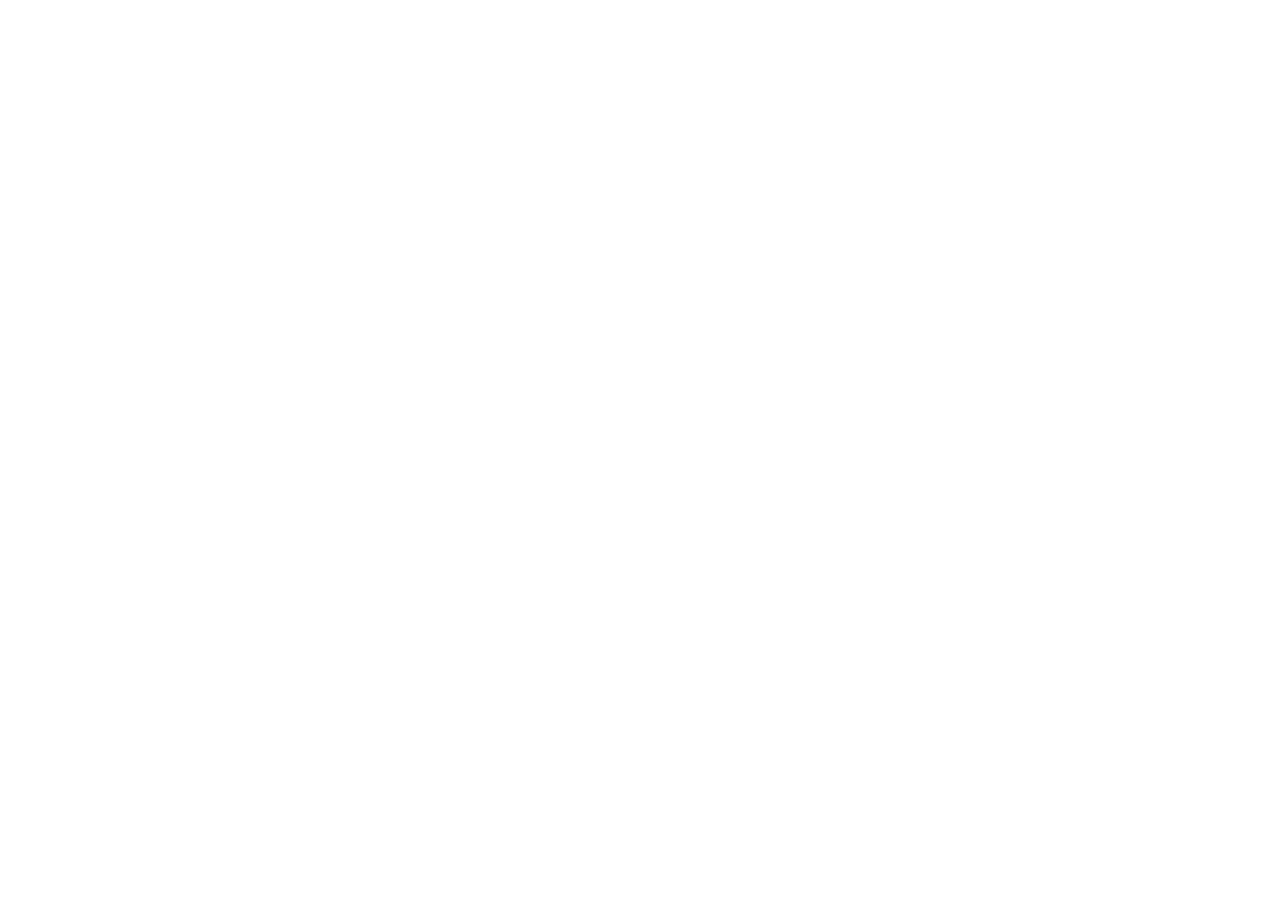
==== Index.html @ 5443cfce "Indexs y carpetas" ====
<!DOCTYPE html>
<html lang="en">
<head>
    <meta charset="UTF-8">
    <meta name="viewport" content="width=device-width, initial-scale=1.0">
    <title>Vino Tinto</title>
</head>
<body>
    
</body>
</html>
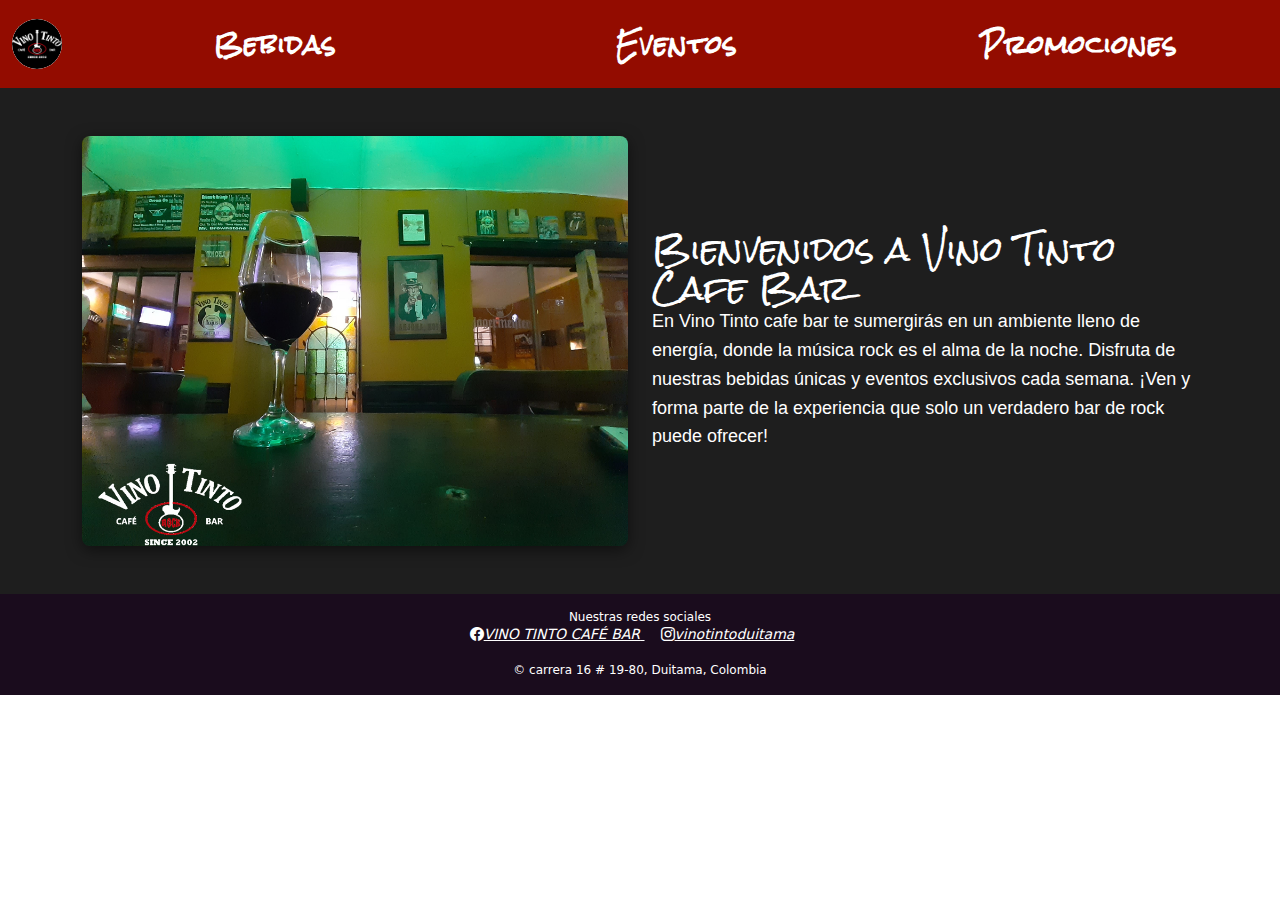
==== commit aa5b7e01: "Arreglos al footer" ====
--- a/Index.html
+++ b/Index.html
@@ -1,11 +1,92 @@
 <!DOCTYPE html>
-<html lang="en">
+<html lang="es">
 <head>
     <meta charset="UTF-8">
     <meta name="viewport" content="width=device-width, initial-scale=1.0">
-    <title>Vino Tinto</title>
+    <title>Bar de Rock - Vino Tinto</title>
+    <!-- Llamada al archivo de estilos Index.css -->
+    <link rel="stylesheet" href="Css/Index.css">
+    <!-- Llamada a Google Fonts para Rock Salt -->
+    <link href="https://fonts.googleapis.com/css2?family=Rock+Salt&display=swap" rel="stylesheet">
+    <!-- Llamada a Bootstrap CSS -->
+    <link href="https://cdn.jsdelivr.net/npm/bootstrap@5.3.0/dist/css/bootstrap.min.css" rel="stylesheet">
+    <script src="https://cdn.jsdelivr.net/npm/bootstrap@5.3.0/dist/js/bootstrap.bundle.min.js"></script>
+    <link rel="stylesheet" href="https://cdn.jsdelivr.net/npm/bootstrap-icons@1.10.5/font/bootstrap-icons.css">
+    <link rel="stylesheet" href="https://cdnjs.cloudflare.com/ajax/libs/font-awesome/6.0.0-beta3/css/all.min.css" integrity="sha384-k6RqeWeci5ZR/Lv4MR0sA0FfDOMa7aLxkZr1cI4lI7zZ/i5sIZXnb8KtD8nbz5Z" crossorigin="anonymous">
+
 </head>
+<header class="bg-vino py-3">
+    <div class="container-fluid">
+        <div class="row align-items-center">
+            <!-- Columna para el ícono pegado a la izquierda -->
+            <div class="col-auto">
+                <div class="icono">
+                    <a href="index.html">
+                        <img src="IMG/Vinotintologo.jpg" alt="Icono" class="img-icono">
+                    </a>
+                </div>
+            </div>
+            <!-- Columnas para las secciones del menú con enlaces -->
+            <div class="col">
+                <nav class="row justify-content-around">
+                    <div class="col text-center">
+                        <a href="bebidas.html" class="nav-link text-white seccion-titulo">Bebidas</a>
+                    </div>
+                    <div class="col text-center">
+                        <a href="eventos.html" class="nav-link text-white seccion-titulo">Eventos</a>
+                    </div>
+                    <div class="col text-center">
+                        <a href="promociones.html" class="nav-link text-white seccion-titulo">Promociones</a>
+                    </div>
+                </nav>
+            </div>
+        </div>
+    </div>
+</header>
 <body>
-    
+
+    <section class="content-section py-5">
+        <div class="container">
+            <div class="row">
+                <!-- Columna para la imagen -->
+                <div class="col-md-6">
+                    <img src="IMG/Fondoindex.jpg" alt="Imagen del Bar" class="img-fluid img-bar">
+                </div>
+                <!-- Columna para la descripción -->
+                <div class="col-md-6 d-flex align-items-center">
+                    <div class="description">
+                        <h2 class="text-white">Bienvenidos a Vino Tinto Cafe Bar</h2>
+                        <p class="text-white">
+                            En Vino Tinto cafe bar te sumergirás en un ambiente lleno de energía, donde la música rock 
+                            es el alma de la noche. Disfruta de nuestras bebidas únicas y eventos exclusivos cada semana.
+                            ¡Ven y forma parte de la experiencia que solo un verdadero bar de rock puede ofrecer!
+                        </p>
+                    </div>
+                </div>
+            </div>
+        </div>
+    </section>
 </body>
-</html>+
+<footer class="bg-footer py-3">
+    <div class="container text-center">
+        <h5 class="text-white">Nuestras redes sociales</h5>
+        <div class="social-icons">
+            <a href="#" class="text-white me-3">
+                <i class="bi bi-facebook">VINO TINTO CAFÉ BAR</i>
+            </a>
+            <a href="#" class="text-white me-3">
+                <i class="bi bi-instagram">vinotintoduitama</i>
+            </a>
+        <p class="text-white mt-3">&copy;  carrera 16 # 19-80, Duitama, Colombia</p>
+    </div>
+</footer>
+
+
+</html>
+
+
+
+
+
+
--- a/Css/Index.css
+++ b/Css/Index.css
@@ -0,0 +1,148 @@
+/* Colores de la paleta */
+body {
+    background-color: #0D0D0D; /* Fondo negro profundo */
+    color: #FFFFFF; /* Texto en blanco */
+}
+
+/* Fondo del header en rojo intenso */
+.bg-vino {
+    background-color: #930c00 !important; /* Rojo intenso */
+    color: white !important; /* Texto en blanco */
+}
+
+/* Estilos del contenedor del ícono */
+.icono {
+    width: 50px;
+    height: 50px;
+    background-color: #fff;
+    border-radius: 50%;
+    display: flex;
+    align-items: center;
+    justify-content: center;
+    overflow: hidden;
+}
+
+/* Estilos de la imagen dentro del icono */
+.img-icono {
+    width: 100%;
+    height: 100%;
+    object-fit: cover;
+    border-radius: 50%; /* Imagen circular */
+}
+
+/* Secciones del menú */
+nav .col {
+    font-size: 18px;
+    cursor: pointer;
+    padding: 10px;
+}
+
+/* Fuente estilo rock para los títulos */
+.seccion-titulo {
+    font-family: 'Rock Salt', cursive !important; /* Fuente Rock Salt */
+    font-size: 24px !important; /* Tamaño de la fuente */
+    font-weight: bold !important;
+    letter-spacing: 1px !important; /* Espaciado entre letras */
+}
+
+/* Cambios en el hover de los enlaces */
+nav .col a {
+    color: #FFFFFF !important; /* Texto en blanco */
+}
+
+nav .col a:hover {
+    color: #D4AF37 !important; /* Dorado desgastado al hacer hover */
+    text-decoration: none; /* Quitar subrayado */
+}
+
+/* Estilo de los botones */
+button {
+    background-color: #C21807 !important; /* Fondo rojo intenso */
+    color: #FFFFFF !important; /* Texto en blanco */
+    border: 1px solid #4F4F4F !important; /* Borde gris metálico */
+}
+
+button:hover {
+    background-color: #D4AF37 !important; /* Dorado desgastado al hacer hover */
+    color: #0D0D0D !important; /* Texto en negro profundo */
+}
+
+/* Estilo para secciones diferenciadas en púrpura oscuro */
+.section-highlight {
+    background-color: #3B0E45 !important; /* Fondo púrpura oscuro */
+    color: #FFFFFF !important; /* Texto en blanco */
+    padding: 20px;
+    border-radius: 5px;
+}
+
+/* Imagen del bar */
+.img-bar {
+    border-radius: 8px;
+    box-shadow: 0px 4px 15px rgba(0, 0, 0, 0.5); /* Sombra sutil */
+}
+
+/* Sección de contenido principal */
+.content-section {
+    background-color: #1E1E1E; /* Fondo gris oscuro */
+    padding: 40px 0;
+}
+
+/* Descripción */
+.description h2 {
+    font-family: 'Rock Salt', cursive;
+    font-size: 32px;
+    color: #D4AF37; /* Dorado desgastado */
+}
+
+.description p {
+    font-family: Arial, sans-serif;
+    font-size: 18px;
+    line-height: 1.6;
+    color: #FFFFFF; /* Texto en blanco */
+}
+
+/* Estilo del footer */
+.bg-footer {
+    background-color: #1a0c1d !important; /* Púrpura oscuro */
+}
+
+.social-icons a {
+    font-size: 24px; /* Tamaño de los iconos */
+    transition: color 0.3s; /* Transición suave al cambiar color */
+}
+
+.social-icons a:hover {
+    color: #D4AF37 !important; /* Dorado desgastado al hacer hover */
+}
+
+/* Estilos para el footer */
+.bg-footer {
+    background-color: #3B0E45; /* Púrpura oscuro */
+    padding: 10px 0; /* Reducir el padding vertical */
+    margin: 5px 0 0; /* Reducir el margen inferior del texto */
+    font-size: 12px; /* Reducir el tamaño de fuente del pie de página */ 
+    font-size: 12px; /* Reducir el tamaño de fuente del texto */
+    margin: 0;
+}
+
+.social-icons a {
+    font-size: 14px; /* Tamaño de fuente reducido */
+    margin-right: 15px; /* Espacio entre iconos */
+
+}
+
+.text-white {
+    font-size: 12px; /* Reducir el tamaño de fuente del texto */
+    margin: 0;
+}
+
+
+
+
+
+
+
+
+
+
+
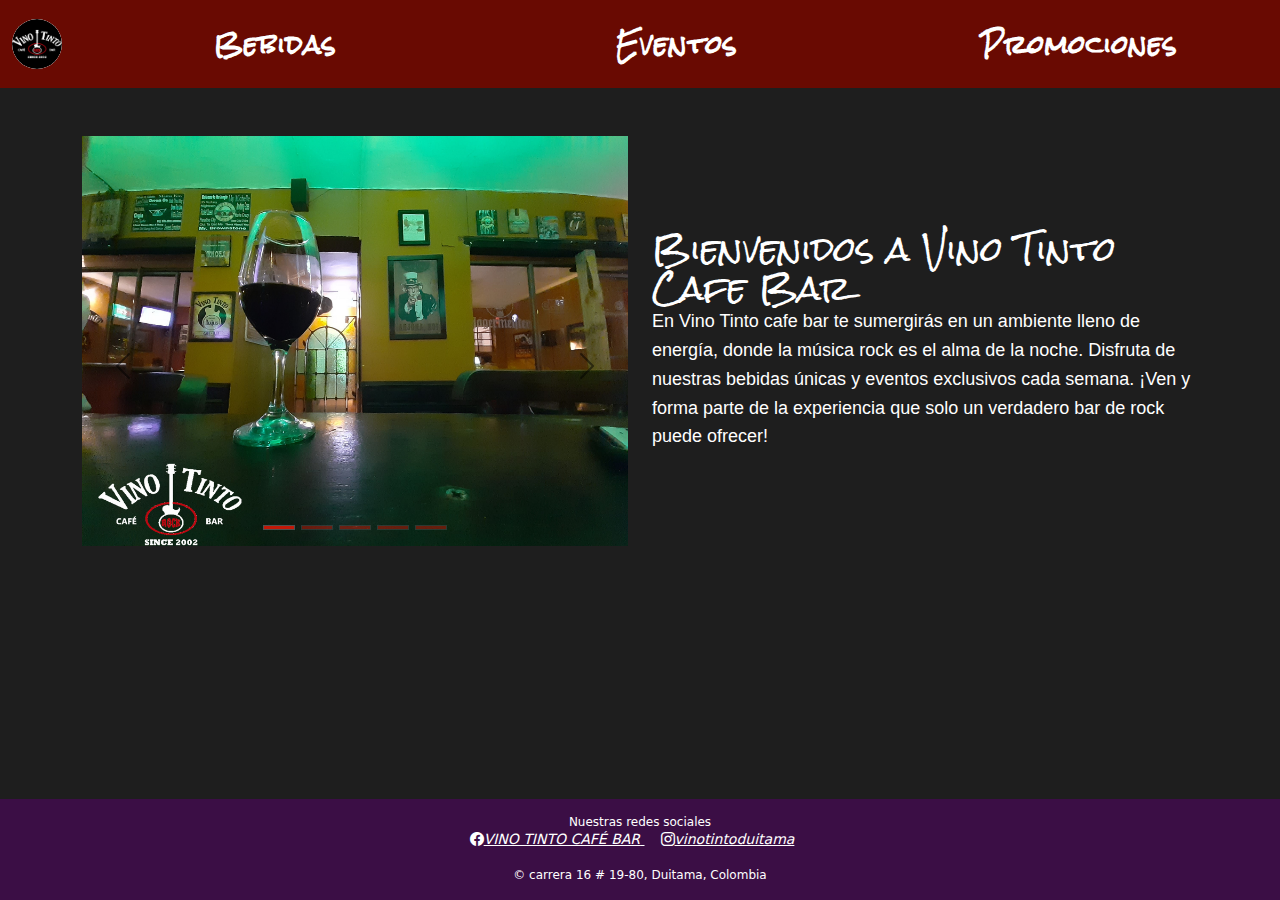
==== commit f75a6341: "Finalizacion pagina principal" ====
--- a/Index.html
+++ b/Index.html
@@ -13,12 +13,11 @@
     <script src="https://cdn.jsdelivr.net/npm/bootstrap@5.3.0/dist/js/bootstrap.bundle.min.js"></script>
     <link rel="stylesheet" href="https://cdn.jsdelivr.net/npm/bootstrap-icons@1.10.5/font/bootstrap-icons.css">
     <link rel="stylesheet" href="https://cdnjs.cloudflare.com/ajax/libs/font-awesome/6.0.0-beta3/css/all.min.css" integrity="sha384-k6RqeWeci5ZR/Lv4MR0sA0FfDOMa7aLxkZr1cI4lI7zZ/i5sIZXnb8KtD8nbz5Z" crossorigin="anonymous">
+</head>
 
-</head>
 <header class="bg-vino py-3">
     <div class="container-fluid">
         <div class="row align-items-center">
-            <!-- Columna para el ícono pegado a la izquierda -->
             <div class="col-auto">
                 <div class="icono">
                     <a href="index.html">
@@ -26,7 +25,6 @@
                     </a>
                 </div>
             </div>
-            <!-- Columnas para las secciones del menú con enlaces -->
             <div class="col">
                 <nav class="row justify-content-around">
                     <div class="col text-center">
@@ -43,16 +41,49 @@
         </div>
     </div>
 </header>
+
 <body>
-
     <section class="content-section py-5">
         <div class="container">
             <div class="row">
-                <!-- Columna para la imagen -->
                 <div class="col-md-6">
-                    <img src="IMG/Fondoindex.jpg" alt="Imagen del Bar" class="img-fluid img-bar">
+                    <div id="carouselExampleIndicators" class="carousel slide" data-bs-ride="carousel">
+                        <div class="carousel-indicators">
+                            <button type="button" data-bs-target="#carouselExampleIndicators" data-bs-slide-to="0" class="active" aria-current="true" aria-label="Slide 1"></button>
+                            <button type="button" data-bs-target="#carouselExampleIndicators" data-bs-slide-to="1" aria-label="Slide 2"></button>
+                            <button type="button" data-bs-target="#carouselExampleIndicators" data-bs-slide-to="2" aria-label="Slide 3"></button>
+                            <button type="button" data-bs-target="#carouselExampleIndicators" data-bs-slide-to="3" aria-label="Slide 4"></button>
+                            <button type="button" data-bs-target="#carouselExampleIndicators" data-bs-slide-to="4" aria-label="Slide 5"></button>
+                        </div>
+                        <div class="carousel-inner">
+                            <div class="carousel-item active">
+                                <img src="IMG/Fondoindex.jpg" class="d-block w-100" alt="Imagen del Bar 1">
+                            </div>
+                            <div class="carousel-item">
+                                <img src="IMG/Fondoindex2.jpg" class="d-block w-100" alt="Imagen del Bar 2">
+                            </div>
+                            <div class="carousel-item">
+                                <img src="IMG/Fondoindex3.jpg" class="d-block w-100" alt="Imagen del Bar 3">
+                            </div>
+                            <div class="carousel-item">
+                                <img src="IMG/Fondoindex5.jpg" class="d-block w-100" alt="Imagen del Bar 4">
+                            </div>
+                            <div class="carousel-item">
+                                <img src="IMG/Fondoindex4.jpg" class="d-block w-100" alt="Imagen del Bar 5">
+                            </div>
+                        </div>
+                        <div class="d-flex justify-content-between position-absolute w-100" style="top: 50%; transform: translateY(-50%);">
+                            <button class="carousel-control-prev" type="button" data-bs-target="#carouselExampleIndicators" data-bs-slide="prev">
+                                <span class="carousel-control-prev-icon" aria-hidden="true"></span>
+                                <span class="visually-hidden">Previous</span>
+                            </button>
+                            <button class="carousel-control-next" type="button" data-bs-target="#carouselExampleIndicators" data-bs-slide="next">
+                                <span class="carousel-control-next-icon" aria-hidden="true"></span>
+                                <span class="visually-hidden">Next</span>
+                            </button>
+                        </div>
+                    </div>                    
                 </div>
-                <!-- Columna para la descripción -->
                 <div class="col-md-6 d-flex align-items-center">
                     <div class="description">
                         <h2 class="text-white">Bienvenidos a Vino Tinto Cafe Bar</h2>
@@ -72,17 +103,15 @@
     <div class="container text-center">
         <h5 class="text-white">Nuestras redes sociales</h5>
         <div class="social-icons">
-            <a href="#" class="text-white me-3">
+            <a href="https://www.facebook.com/vinotintobarcafe?locale" class="text-white me-3">
                 <i class="bi bi-facebook">VINO TINTO CAFÉ BAR</i>
             </a>
-            <a href="#" class="text-white me-3">
-                <i class="bi bi-instagram">vinotintoduitama</i>
+            <a href="https://www.instagram.com/vinotintoduitama/" class="text-white me-3">
+                <i class="bi bi-instagram">vinotintoduitama</i> 
             </a>
         <p class="text-white mt-3">&copy;  carrera 16 # 19-80, Duitama, Colombia</p>
     </div>
 </footer>
-
-
 </html>
 
 
@@ -90,3 +119,6 @@
 
 
 
+
+
+
--- a/Css/Index.css
+++ b/Css/Index.css
@@ -4,9 +4,20 @@
     color: #FFFFFF; /* Texto en blanco */
 }
 
+/* Asegurarte de que el body tenga al menos la altura de la ventana */
+html, body {
+    height: 100%; /* Asegura que el html y body ocupen el 100% de la altura */
+    margin: 0; /* Elimina los márgenes por defecto */
+}
+
+body {
+    display: flex; /* Utiliza Flexbox para la disposición del contenido */
+    flex-direction: column; /* Coloca los elementos en una columna */
+}
+
 /* Fondo del header en rojo intenso */
 .bg-vino {
-    background-color: #930c00 !important; /* Rojo intenso */
+    background-color: #690a02 !important; /* Rojo intenso */
     color: white !important; /* Texto en blanco */
 }
 
@@ -84,7 +95,8 @@
 /* Sección de contenido principal */
 .content-section {
     background-color: #1E1E1E; /* Fondo gris oscuro */
-    padding: 40px 0;
+    padding: 40px 0; /* Padding existente */
+    flex-grow: 1; /* Permite que esta sección ocupe el espacio restante */
 }
 
 /* Descripción */
@@ -103,7 +115,15 @@
 
 /* Estilo del footer */
 .bg-footer {
-    background-color: #1a0c1d !important; /* Púrpura oscuro */
+    background-color: #3B0E45; /* Púrpura oscuro */
+    padding: 10px 0; /* Reducir el padding vertical */
+    margin: 0; /* Sin margen */
+    font-size: 12px; /* Reducir el tamaño de fuente del pie de página */ 
+}
+
+/* Reglas para el footer */
+footer {
+    position: relative; /* Asegura que el footer esté en su posición natural */
 }
 
 .social-icons a {
@@ -115,25 +135,42 @@
     color: #D4AF37 !important; /* Dorado desgastado al hacer hover */
 }
 
-/* Estilos para el footer */
-.bg-footer {
-    background-color: #3B0E45; /* Púrpura oscuro */
-    padding: 10px 0; /* Reducir el padding vertical */
-    margin: 5px 0 0; /* Reducir el margen inferior del texto */
-    font-size: 12px; /* Reducir el tamaño de fuente del pie de página */ 
-    font-size: 12px; /* Reducir el tamaño de fuente del texto */
-    margin: 0;
-}
-
+/* Estilo para iconos en el footer */
 .social-icons a {
     font-size: 14px; /* Tamaño de fuente reducido */
     margin-right: 15px; /* Espacio entre iconos */
-
 }
 
 .text-white {
     font-size: 12px; /* Reducir el tamaño de fuente del texto */
     margin: 0;
+}
+
+/* Estilo para los botones de navegación del carrusel */
+.carousel-control-prev,
+.carousel-control-next {
+    background-color: transparent !important; /* Sin fondo */
+    border: none !important; /* Sin borde */
+    border-radius:100%; /* Hacer los botones circulares */
+    width: 1px; /* Ancho del botón */
+    height: 50px; /* Alto del botón */
+    display: flex; /* Para centrar el icono */
+    align-items: center; /* Centrar verticalmente */
+    justify-content: center; /* Centrar horizontalmente */
+}
+
+/* Iconos de navegación */
+.carousel-control-prev-icon,
+.carousel-control-next-icon {
+    background-color: transparent; /* Hacer que el icono de navegación sea transparente */
+    filter: invert(1); /* Invertir el color del icono a blanco para mejor contraste */
+}
+
+/* Sin efecto de hover */
+.carousel-control-prev:hover,
+.carousel-control-next:hover {
+    background-color: white !important; /* Mantener transparente en hover */
+    border: none !important; /* Sin borde en hover */
 }
 
 
@@ -146,3 +183,11 @@
 
 
 
+
+
+
+
+
+
+
+
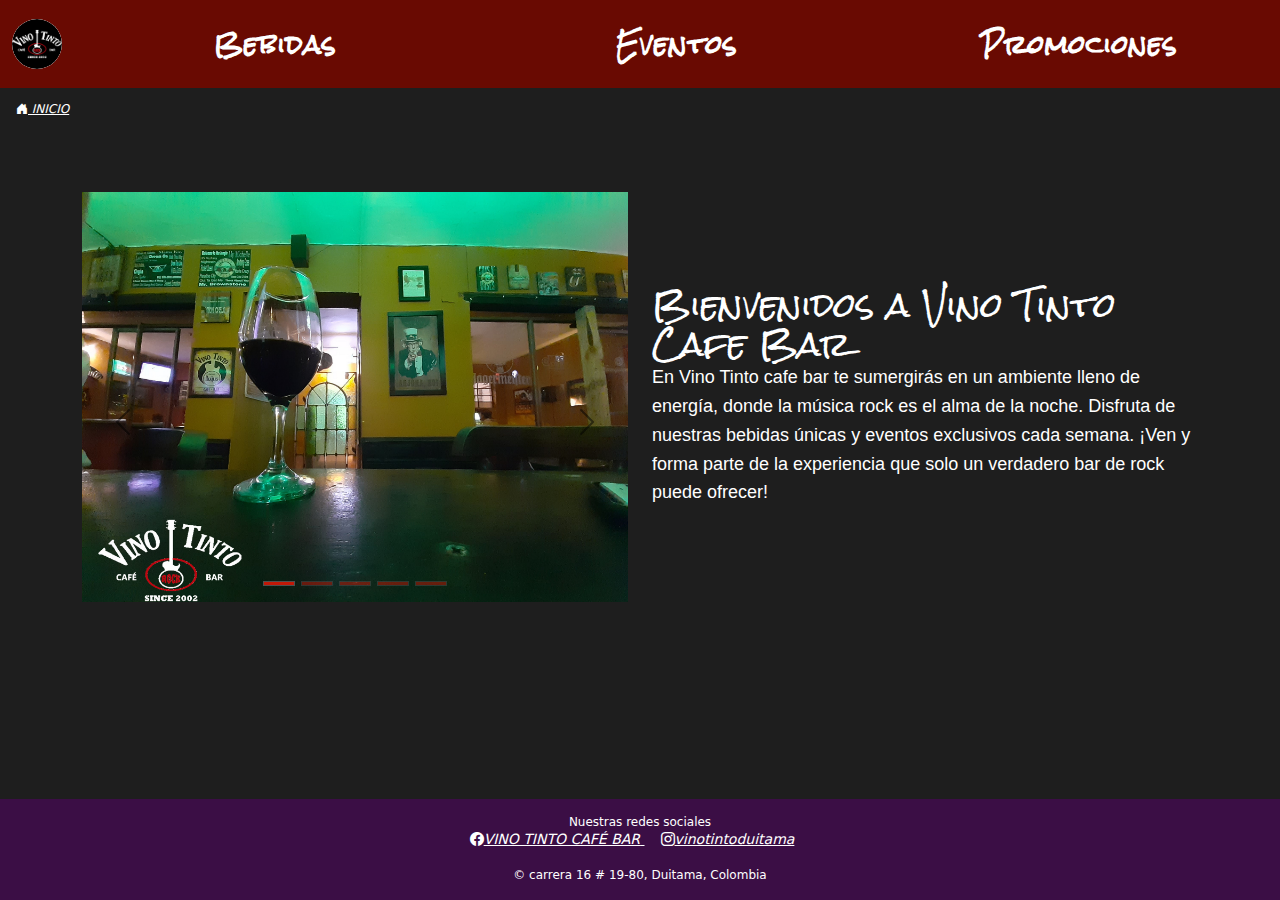
==== commit 39bf6ed3: "Actualizaciones finales" ====
--- a/Index.html
+++ b/Index.html
@@ -43,6 +43,18 @@
 </header>
 
 <body>
+    <nav aria-label="breadcrumb" class="py-2" style="background-color:#1E1E1E;">
+        <div class="container-fluid px-3">
+            <ol class="breadcrumb">
+                <li class="breadcrumb-item">
+                    <a class="text-white">
+                        <i class="bi bi-house-door-fill">   INICIO</i> 
+                    </a>
+                </li>
+            </ol>
+        </div>
+    </nav>    
+    
     <section class="content-section py-5">
         <div class="container">
             <div class="row">
@@ -109,16 +121,7 @@
             <a href="https://www.instagram.com/vinotintoduitama/" class="text-white me-3">
                 <i class="bi bi-instagram">vinotintoduitama</i> 
             </a>
-        <p class="text-white mt-3">&copy;  carrera 16 # 19-80, Duitama, Colombia</p>
+        <p class="text-white mt-3">&copy; carrera 16 # 19-80, Duitama, Colombia</p>
     </div>
 </footer>
 </html>
-
-
-
-
-
-
-
-
-
--- a/Css/Index.css
+++ b/Css/Index.css
@@ -1,6 +1,6 @@
 /* Colores de la paleta */
 body {
-    background-color: #0D0D0D; /* Fondo negro profundo */
+    background-color: #0d0d0d; /* Fondo negro profundo */
     color: #FFFFFF; /* Texto en blanco */
 }
 
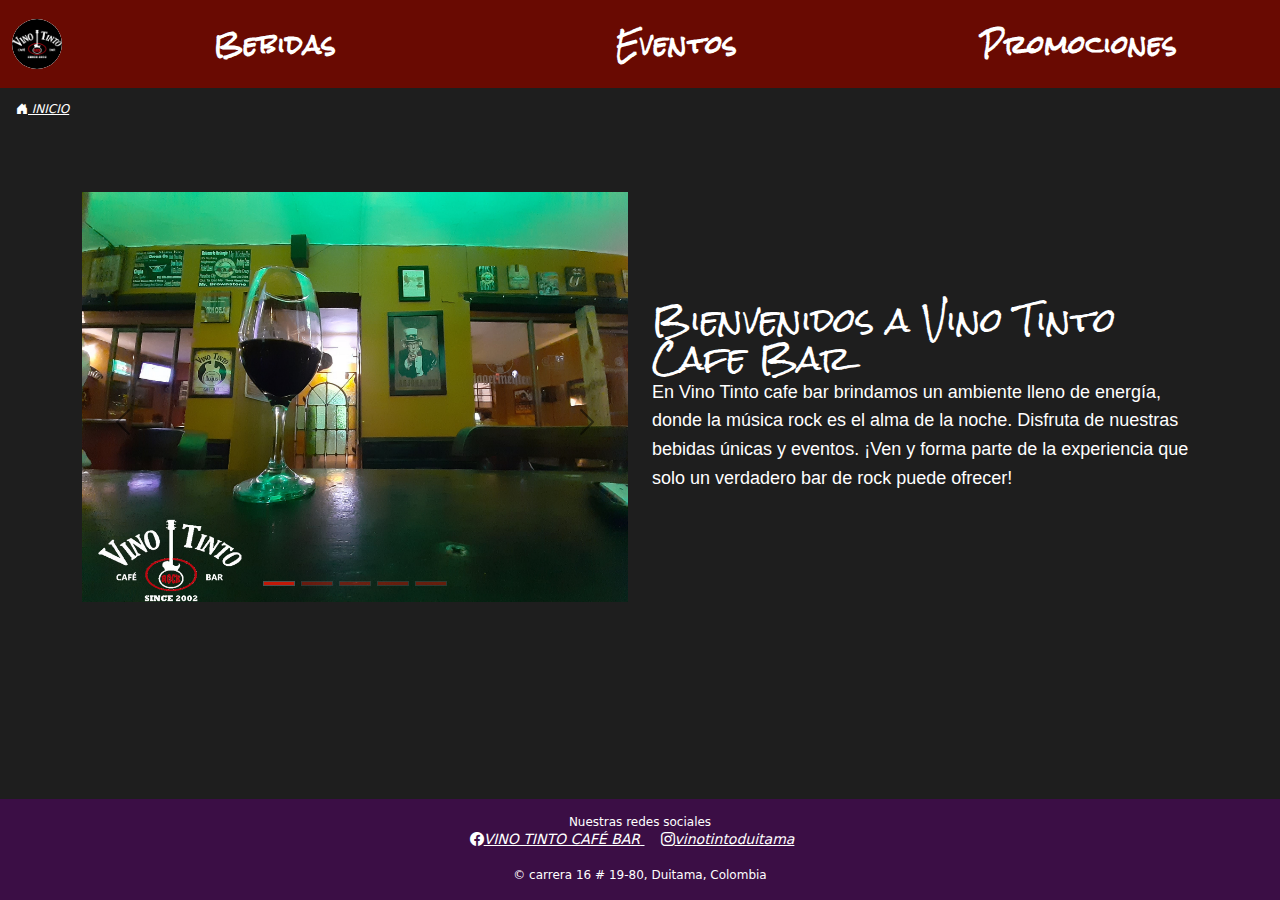
==== commit 2b9a7c2d: "Arreglos finales/ Promociones" ====
--- a/Index.html
+++ b/Index.html
@@ -100,8 +100,8 @@
                     <div class="description">
                         <h2 class="text-white">Bienvenidos a Vino Tinto Cafe Bar</h2>
                         <p class="text-white">
-                            En Vino Tinto cafe bar te sumergirás en un ambiente lleno de energía, donde la música rock 
-                            es el alma de la noche. Disfruta de nuestras bebidas únicas y eventos exclusivos cada semana.
+                            En Vino Tinto cafe bar brindamos un ambiente lleno de energía, donde la música rock 
+                            es el alma de la noche. Disfruta de nuestras bebidas únicas y eventos.
                             ¡Ven y forma parte de la experiencia que solo un verdadero bar de rock puede ofrecer!
                         </p>
                     </div>
